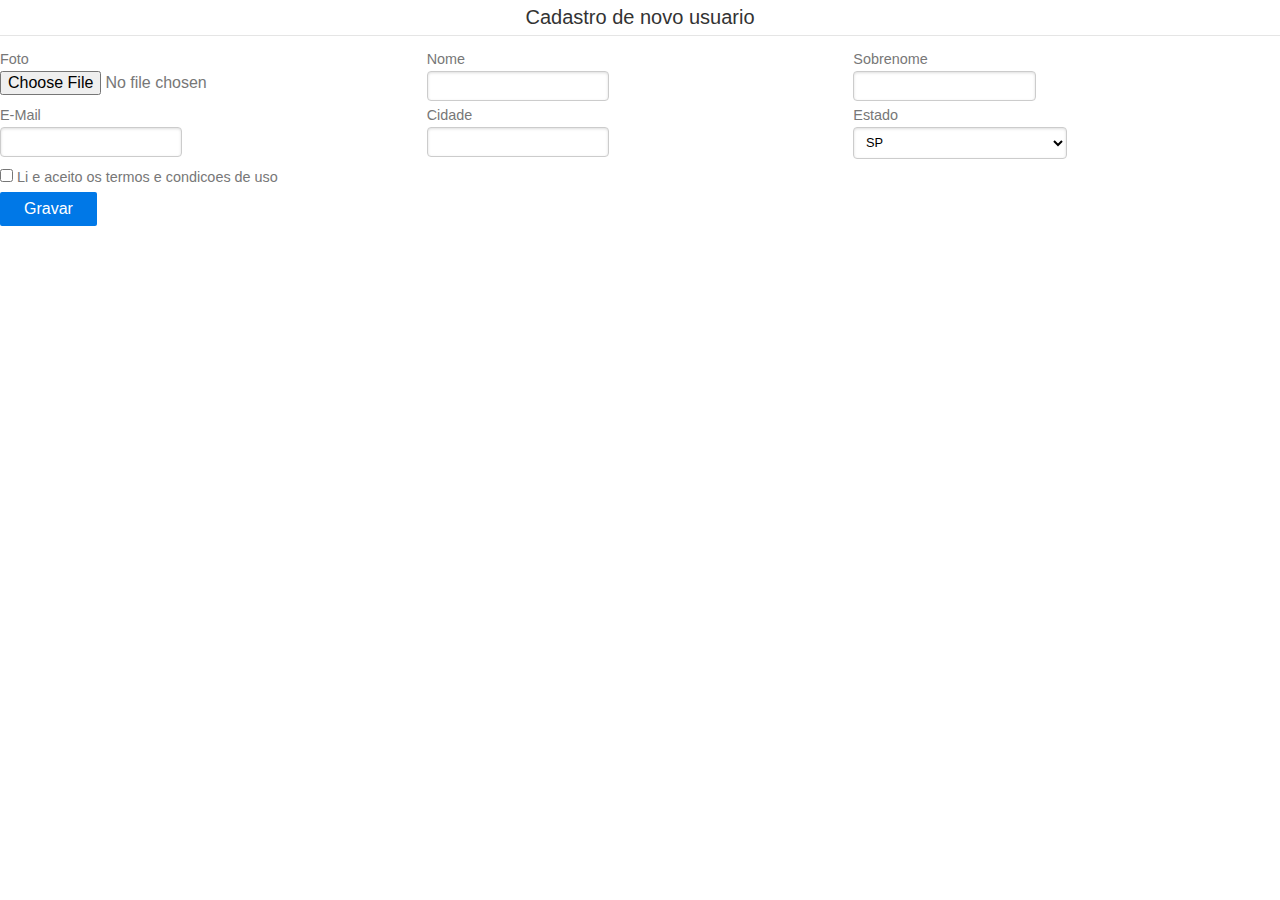
==== assets/www/newUser.html @ b959c1d1 "Inclusao do projeto mais recente" ====
<!doctype html>
<html lang="en">
<head>
	<meta charset="utf-8">
	<meta name="viewport" content="width=device-width, initial-scale=1.0">
	<meta name="description" content="QRMe - Cadastro de Usuario">

	<title>QRMe &ndash; Cadastro de Usuario</title>
	
	<link rel="stylesheet" href="css/layouts/pure-min.css">
	<link rel="stylesheet" href="css/layouts/side-menu.css">
	
	<script type="text/javascript" src="jquery.min.js"></script>
	<script type="text/javascript" src="qrcode.js"></script>
	<script src="js/ui.js"></script>
</head>

<body>
	<form class="pure-form pure-form-stacked">
		<fieldset>
			<legend>Cadastro de novo usuario</legend>

			<div class="pure-g-r">

				<div class="pure-u-1-3">
					<label for="avatar">Foto</label> <input id="avatar" type="file">
				</div><br />

				<div class="pure-u-1-3">
					<label for="fname">Nome</label> <input id="fname" type="text"
						name="fname">
				</div>

				<div class="pure-u-1-3">
					<label for="lname">Sobrenome</label> <input id="lname" type="text"
						name="lname">
				</div>

				<div class="pure-u-1-3">
					<label for="newUserEmail">E-Mail</label> <input id="newUserEmail"
						name="newUserEmail" type="email" required>
				</div>

				<div class="pure-u-1-3">
					<label for="city">Cidade</label> <input id="city" type="text">
				</div>

				<div class="pure-u-1-3">
					<label for="state">Estado</label> <select id="state"
						class="pure-input-1-2">
						<option>SP</option>
						<option>RJ</option>
						<option>SC</option>
					</select>
				</div>
			</div>

			<label for="terms" class="pure-checkbox"> <input id="terms"
				type="checkbox"> Li e aceito os termos e condicoes de uso
			</label>

			<button onclick="funConcatenar()" class="pure-button pure-button-primary">Gravar</button>

		</fieldset>
	</form>
	<br />
	<div id="qrcode"
		style="width: 100px; height: 100px;"></div>

	<script type="text/javascript">
		var qrcode = new QRCode(document.getElementById("qrcode"), {
			width : 100,
			height : 100
		});

		function funConcatenar() {
			var str1 = document.getElementById("fname").value;
			var str2 = document.getElementById("lname").value;
			var str3 = document.getElementById("newUserEmail").value;
			var str4 = "<"
			var str5 = ">"
			var str6 = "/"
			var strFirstName = "firstName"
			var strLastName = "lastName"
			var strEmail = "Email"
			var res = str4.concat(strFirstName, str5, str1, str4, str6,
					strFirstName, str5, str4, strLastName, str5, str2, str4,
					str6, strLastName, str5, str4, strEmail, str5, str3, str4,
					str6, strEmail, str5);
			qrcode.makeCode(res);
		}
	</script>

</body>
</html>
---- assets/www/css/layouts/side-menu.css ----
body {
    color: #777;
}

/*
Add transition to containers so they can push in and out.
*/
#layout,
#menu,
.menu-link {
    -webkit-transition: all 0.2s ease-out;
    -moz-transition: all 0.2s ease-out;
    -ms-transition: all 0.2s ease-out;
    -o-transition: all 0.2s ease-out;
    transition: all 0.2s ease-out;
}

/*
This is the parent `<div>` that contains the menu and the content area.
*/
#layout {
    padding-left: 150px; /* left col width "#menu" */
    left: 0;
}

/*
The content `<div>` is where all your content goes.
*/
.content {
    margin: 0 auto;
    padding: 0 2em;
    max-width: 800px;
    margin-bottom: 50px;
    line-height: 1.6em;
}

.header {
     margin: 0;
     color: #333;
     text-align: center;
     padding: 2.5em 2em 0;
     border-bottom: 1px solid #eee;
 }
    .header h1 {
        margin: 0.2em 0;
        font-size: 3em;
        font-weight: 300;
    }
     .header h2 {
        font-weight: 300;
        color: #ccc;
        padding: 0;
        margin-top: 0;
    }

.content-subhead {
    margin: 50px 0 20px 0;
    font-weight: 300;
    color: #888;
}

/*
The `#menu` `<div>` is the parent `<div>` that contains the `.pure-menu` that
appears on the left side of the page.

By using the combination of `position: fixed; top: 0; bottom:0;`, we can make
the menu have 100% height and be fixed on the page as the rest of it scrolls.
*/
#menu {
    margin-left: -150px; /* this should be "#menu" width */
    width: 150px;
    position: fixed;
    top: 0;
    left: 150px; /* this should be "#menu" width */
    bottom: 0;
    z-index: 1; /* so the menu or its navicon stays above all content */
    background: #191818;
    overflow-y: auto;
    -webkit-overflow-scroll: touch; /* for smooth scrolling on mobile */
}
    /*
    All anchors inside the menu should be styled like this.
    */
    #menu a {
        color: #999;
        border: none;
        padding: 0.6em 0 0.6em 0.6em;
    }

    /*
    Remove all background/borders, since we are applying them to #menu.
    */
     #menu .pure-menu,
     #menu .pure-menu ul {
        border: none;
        background: transparent;
    }

    /*
    Add that light border to separate items into groups.
    */
    #menu .pure-menu ul,
    #menu .pure-menu .menu-item-divided {
        border-top: 1px solid #333;
    }
        /*
        Change color of the anchor links on hover/focus.
        */
        #menu .pure-menu li a:hover,
        #menu .pure-menu li a:focus {
            background: #333;
        }

    /*
    This styles the selected menu item `<li>`.
    */
    #menu .pure-menu-selected,
    #menu .pure-menu-heading {
        background: #1f8dd6;
    }
        /*
        This styles a link within a selected menu item `<li>`.
        */
        #menu .pure-menu-selected a {
            color: #fff;
        }

    /*
    This styles the menu heading.
    */
    #menu .pure-menu-heading {
        font-size: 110%;
        color: #fff;
        margin: 0;
    }

/* -- Dynamic Button For Responsive Menu -------------------------------------*/

/*
The button to open/close the Menu is custom-made and not part of Pure. Here's
how it works:
*/

/*
`.menu-link` represents the responsive menu toggle that shows/hides on
small screens.
*/
.menu-link {
    display: none; /* show this only on small screens */
    top: 0;
    left: 150px; /* `#menu`'s width */
    background: #000;
    font-size: 10px; /* change this value to increase/decrease button size */
    z-index: 10;
    width: 2em;
    height: auto;
    padding: 2.2em 1.6em;
}

    .menu-link:hover,
    .menu-link:focus {
        background: #000;
    }

    .menu-link span {
        position: relative;
        display: block;
    }

    .menu-link span,
    .menu-link span:before,
    .menu-link span:after {
        background-color: #fff;
        width: 100%;
        height: 0.2em;
    }

        .menu-link span:before,
        .menu-link span:after {
            position: absolute;
            margin-top: -0.6em;
            content: " ";
        }

        .menu-link span:after {
            margin-top: 0.6em;
        }


/* -- Responsive Styles (Media Queries) ------------------------------------- */

/*
Hides the menu at `767px`, but modify this based on your app's needs.
*/
@media (max-width: 767px) {

    .header {
        text-align: left;
    }

    /*
    Navigation Push styles.
    */
    #layout {
        position: relative;
        padding-left: 0;
    }
        #layout.active {
            position: relative;
            left: 150px;
        }
            #layout.active #menu {
                left: 150px;
                width: 150px;
            }

    #menu {
        left: 0;
    }

    .menu-link {
        position: fixed;
        left: 0;
        display: block; /* show the button on small screens */
    }

    #layout.active .menu-link {
        left: 150px;
    }
}
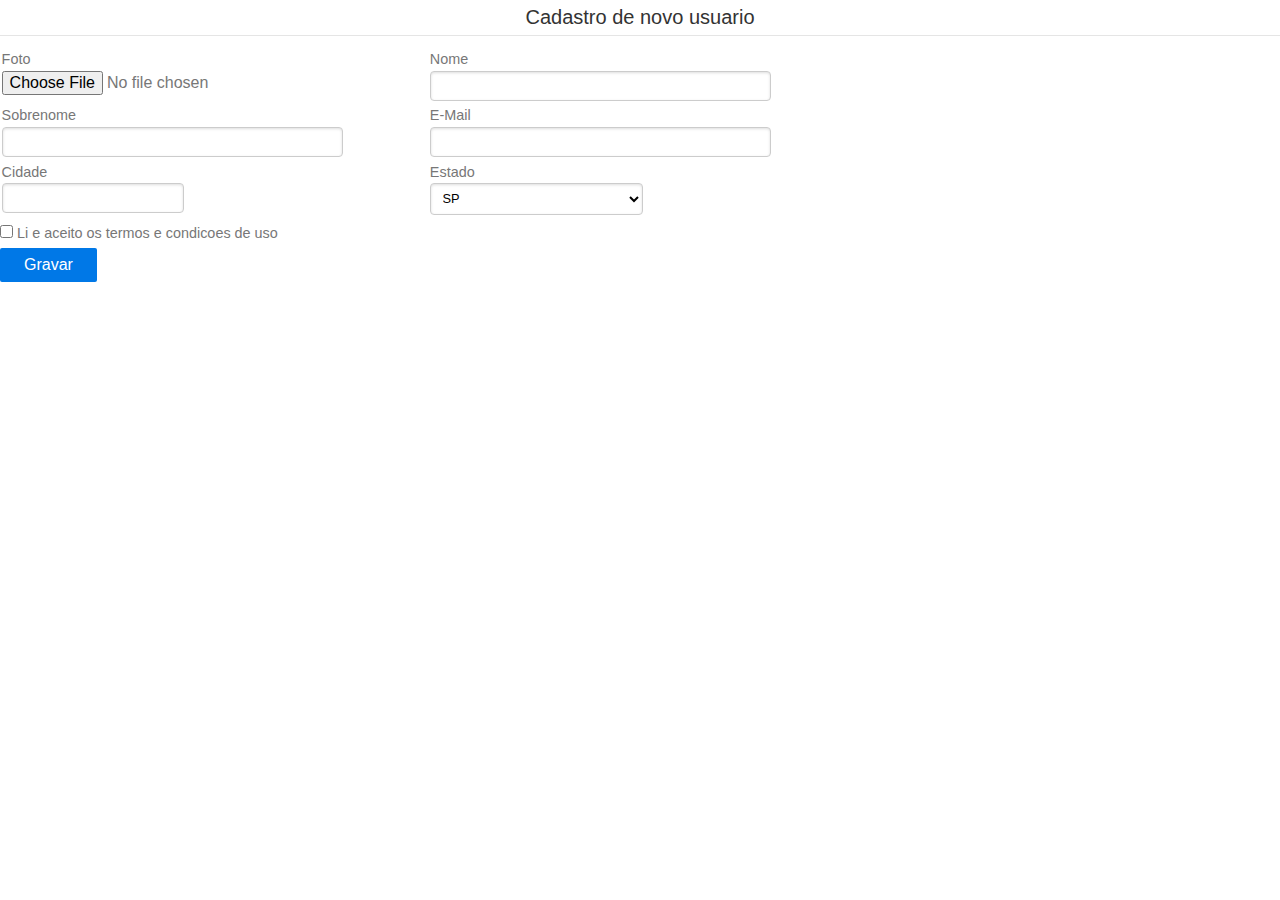
==== commit 7fe15ddf: "Ajustes nas telas de novo usuario e na home" ====
--- a/assets/www/newUser.html
+++ b/assets/www/newUser.html
@@ -16,38 +16,40 @@
 </head>
 
 <body>
-	<form class="pure-form pure-form-stacked">
+	<form class="pure-form pure-form-stacked" action="QRCode.html">
 		<fieldset>
 			<legend>Cadastro de novo usuario</legend>
 
 			<div class="pure-g-r">
 
 				<div class="pure-u-1-3">
-					<label for="avatar">Foto</label> <input id="avatar" type="file">
+					<label for="avatar">Foto</label> 
+					<input id="avatar" type="file">
 				</div><br />
 
 				<div class="pure-u-1-3">
-					<label for="fname">Nome</label> <input id="fname" type="text"
-						name="fname">
+					<label for="fname">Nome</label> 
+					<input id="fname" type="text" name="fname">
 				</div>
 
 				<div class="pure-u-1-3">
-					<label for="lname">Sobrenome</label> <input id="lname" type="text"
-						name="lname">
+					<label for="lname">Sobrenome</label> 
+					<input id="lname" type="text" name="lname">
 				</div>
 
 				<div class="pure-u-1-3">
-					<label for="newUserEmail">E-Mail</label> <input id="newUserEmail"
-						name="newUserEmail" type="email" required>
+					<label for="newUserEmail"> E-Mail </label> 
+					<input id="newUserEmail" name="newUserEmail" type="email" required>
 				</div>
 
 				<div class="pure-u-1-3">
-					<label for="city">Cidade</label> <input id="city" type="text">
+					<label for="city">Cidade</label>
+					<input id="city" type="text">
 				</div>
 
 				<div class="pure-u-1-3">
-					<label for="state">Estado</label> <select id="state"
-						class="pure-input-1-2">
+					<label for="state">Estado</label>
+					<select id="state" class="pure-input-1-2">
 						<option>SP</option>
 						<option>RJ</option>
 						<option>SC</option>
@@ -55,17 +57,15 @@
 				</div>
 			</div>
 
-			<label for="terms" class="pure-checkbox"> <input id="terms"
-				type="checkbox"> Li e aceito os termos e condicoes de uso
-			</label>
-
-			<button onclick="funConcatenar()" class="pure-button pure-button-primary">Gravar</button>
-
+			<label for="terms" class="pure-checkbox"> 
+				<input id="terms" type="checkbox"> Li e aceito os termos e condicoes de uso	</label>
+			<button type="submit" onclick="funConcatenar()" class="pure-button pure-button-primary">Gravar</button>
 		</fieldset>
 	</form>
+	
 	<br />
-	<div id="qrcode"
-		style="width: 100px; height: 100px;"></div>
+	
+	<div id="qrcode" style="width: 100px; height: 100px;"></div>
 
 	<script type="text/javascript">
 		var qrcode = new QRCode(document.getElementById("qrcode"), {
@@ -90,6 +90,5 @@
 			qrcode.makeCode(res);
 		}
 	</script>
-
 </body>
 </html>